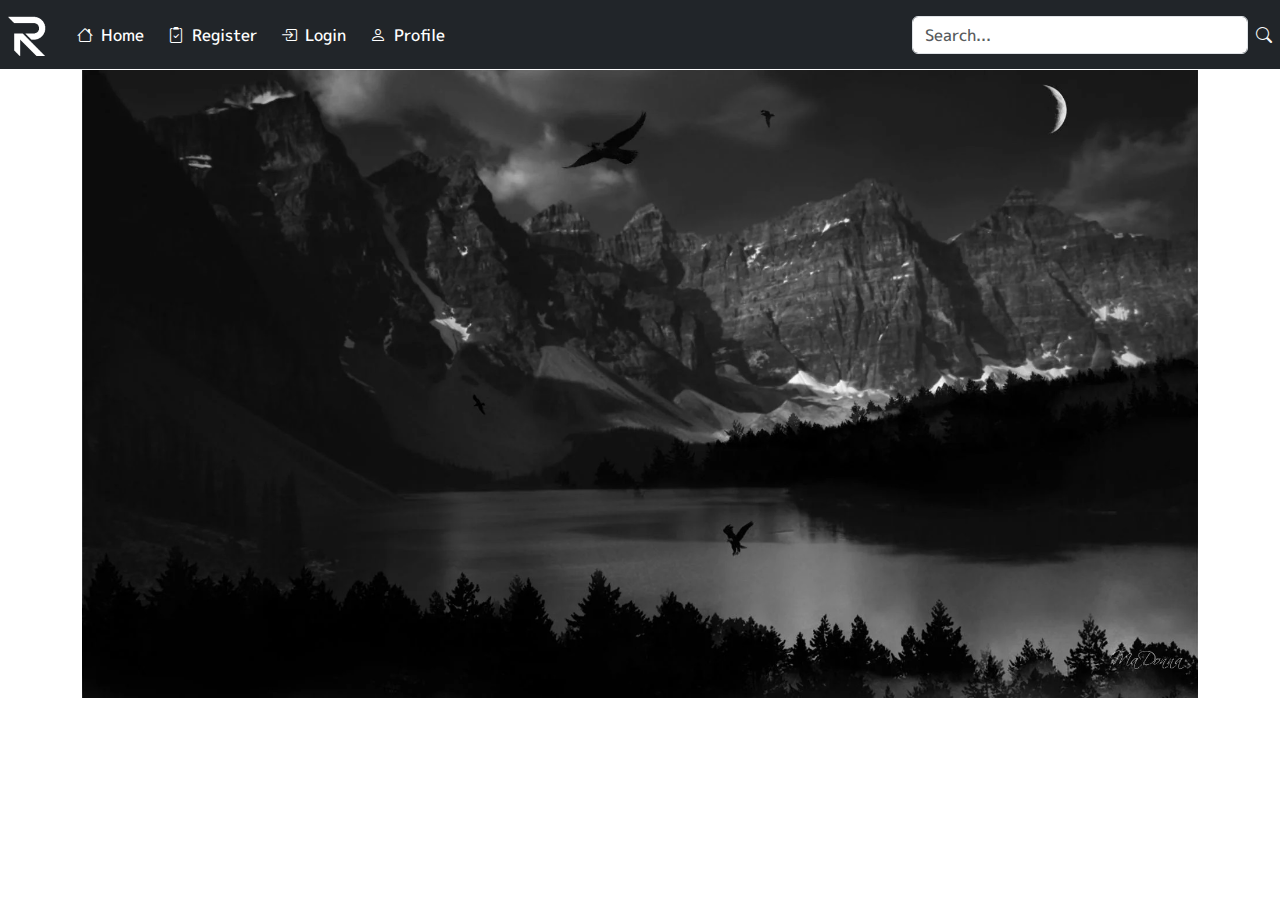
==== Pic 1/Pic1.html @ 2a982951 "Add files" ====
<!doctype html>
<html lang="en">
  <head>
    <meta charset="utf-8">
    <meta name="viewport" content="width=device-width, initial-scale=1">
    <link rel="stylesheet" href="../Bootstrap/bootstrap-5.3.0-alpha1-dist/css/bootstrap.min.css">
    <title>Web 11</title>
    <link rel="stylesheet" href="../Bootstrap/Icons/bootstrap-icons-1.10.3/bootstrap-icons.css">
    <link rel="stylesheet" href="../Styles/style.css">
  </head>
  <body>
  <div class="main">
    <nav class="navbar navbar-expand-lg bg-dark navbar-dark fixed-top">
      <a href="" class="navbar-brand ms-2"><img src="../Images/Logo.png" alt="Logo"></a>
      <button class="navbar-toggler" data-bs-toggle="collapse" data-bs-target="#Menu">
        <span class="navbar-toggler-icon"></span>
      </button>
      <div class="collapse navbar-collapse" id="Menu">
        <ul class="navbar-nav me-auto">
          <li class="nav-item ms-1 active">
            <a href="../index.html" class="nav-link" style="color: white;"><i class="bi bi-house me-2"></i>Home</a>
          </li>
          <li class="nav-item ms-2">
              <a href="#" class="nav-link" style="color: white;"><i class="bi bi-clipboard2-check me-2"></i>Register</a>
          </li>
          <li class="nav-item ms-2">
              <a href="#" class="nav-link" style="color: white;"><i class="bi bi-box-arrow-in-right me-2"></i></i>Login</a>
          </li>
          <li class="nav-item ms-2">
              <a href="#" class="nav-link" style="color: white;"><i class="bi bi-person me-2"></i>Profile</a>
          </li>
      </ul>
      <form class="d-flex me-2" role="search">
          <input type="search" class="form-control me-2" placeholder="Search...">
          <a href="#" style="margin-top: 7px;"><i class="bi bi-search text-light Search-icon"></i></a>
      </form>
      </div>
    </nav>
    <div class="middle" style="padding-top: 70px;">
    <div class="container">
      <img src="../Images/1.jpg" alt="Picture">

    </div>
  </div>
  </div>
  <script src="../Bootstrap/bootstrap-5.3.0-alpha1-dist/js/bootstrap.bundle.min.js"></script> 
  </body>
</html>
---- Styles/style.css ----
@font-face {
    font-family: MPLUS;
    src: url(../Fonts/MPLUS1p-Medium.ttf);
}
body{
    font-family: "MPLUS";
}
img{
    max-width: 100%;
}
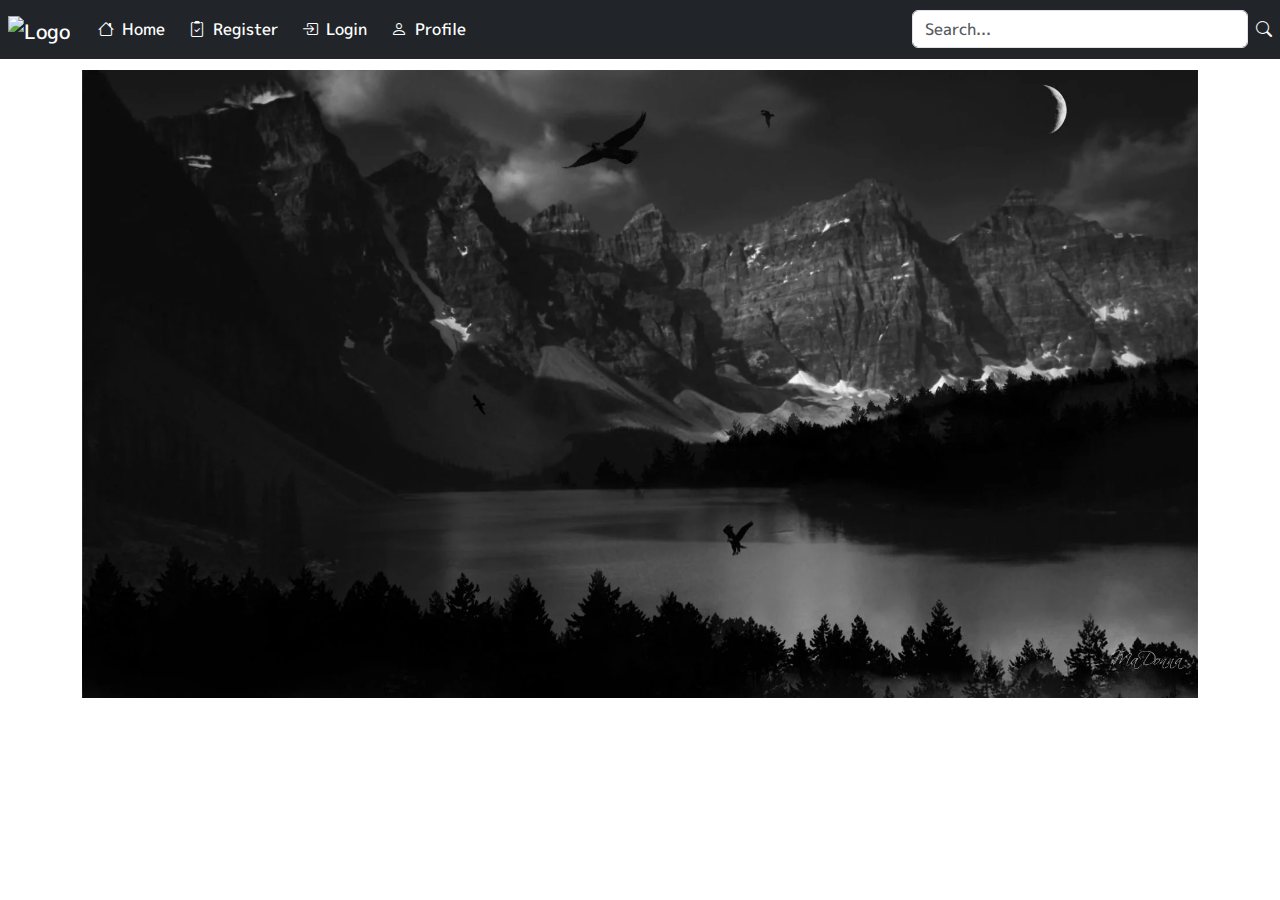
==== commit f08990b4: "Update files" ====
--- a/Pic 1/Pic1.html
+++ b/Pic 1/Pic1.html
@@ -11,7 +11,7 @@
   <body>
   <div class="main">
     <nav class="navbar navbar-expand-lg bg-dark navbar-dark fixed-top">
-      <a href="" class="navbar-brand ms-2"><img src="../Images/Logo.png" alt="Logo"></a>
+      <a href="index.html" class="navbar-brand ms-2"><img src="Images/Logo.png" alt="Logo"></a>
       <button class="navbar-toggler" data-bs-toggle="collapse" data-bs-target="#Menu">
         <span class="navbar-toggler-icon"></span>
       </button>
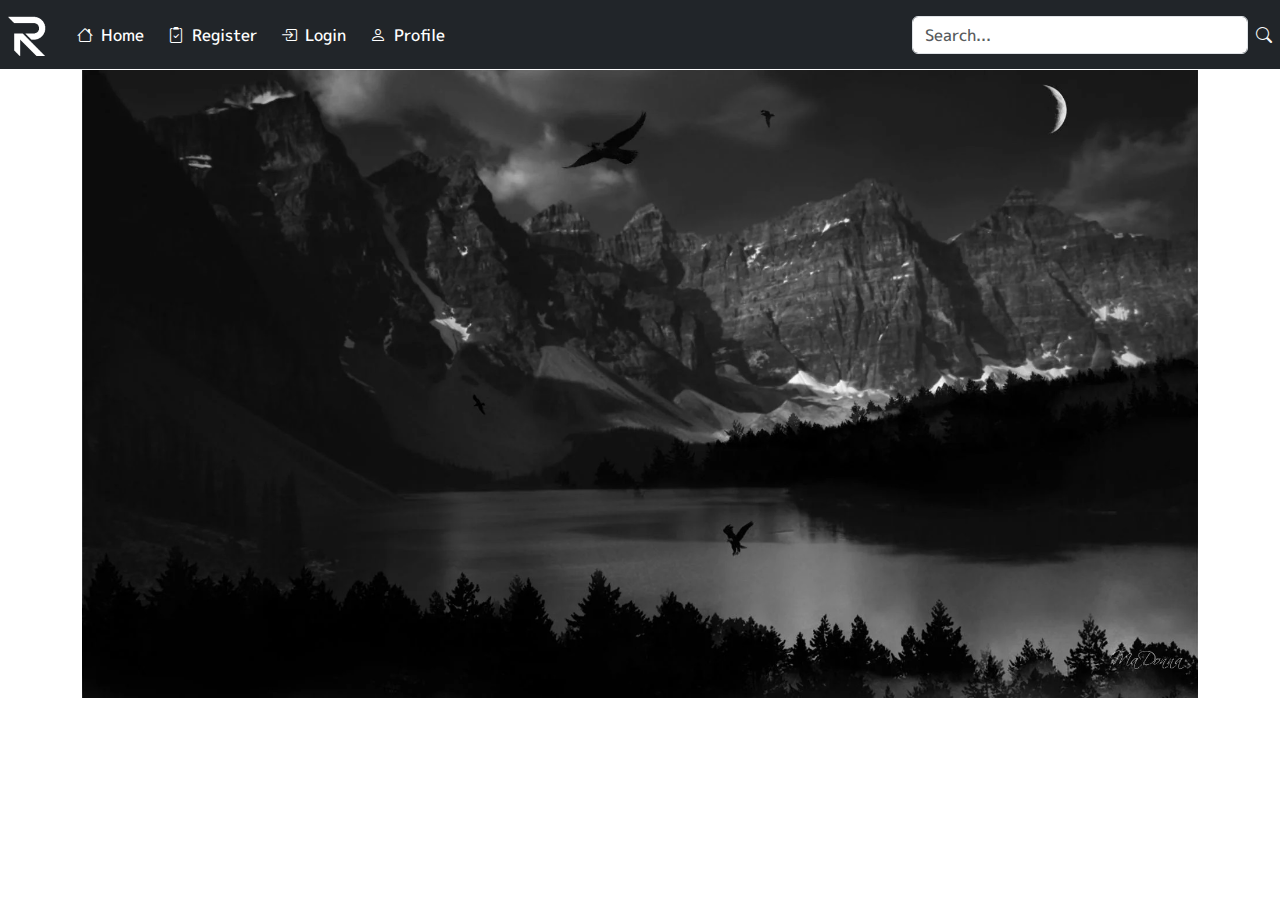
==== commit 7b0bf35e: "Update" ====
--- a/Pic 1/Pic1.html
+++ b/Pic 1/Pic1.html
@@ -11,7 +11,7 @@
   <body>
   <div class="main">
     <nav class="navbar navbar-expand-lg bg-dark navbar-dark fixed-top">
-      <a href="index.html" class="navbar-brand ms-2"><img src="Images/Logo.png" alt="Logo"></a>
+      <a href="index.html" class="navbar-brand ms-2"><img src="../Images/Logo.png" alt="Logo"></a>
       <button class="navbar-toggler" data-bs-toggle="collapse" data-bs-target="#Menu">
         <span class="navbar-toggler-icon"></span>
       </button>
